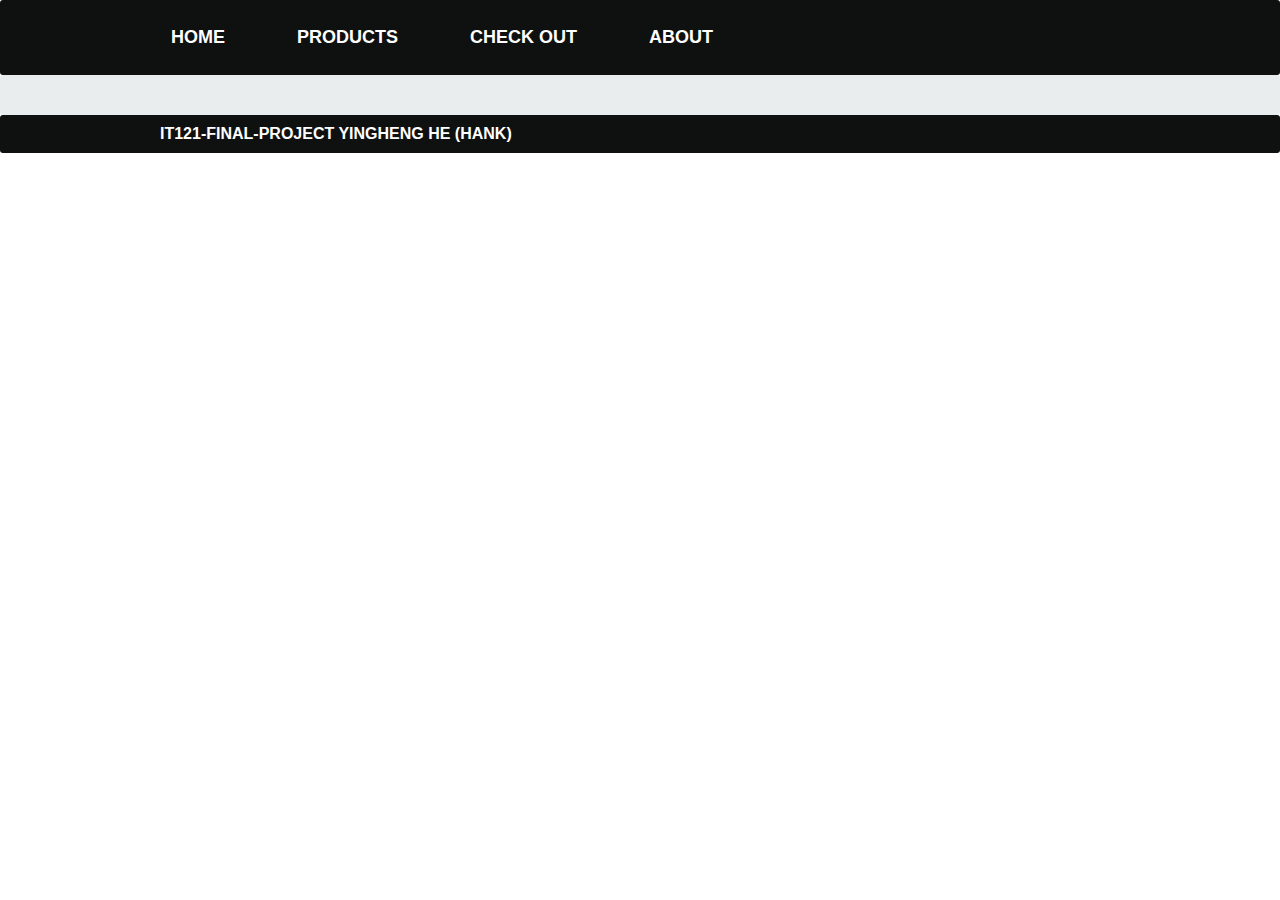
==== about.html @ e7e496aa "index" ====
<!DOCTYPE html>
<html lang="en">
  <head>
    <meta charset="UTF-8" />
    <meta http-equiv="X-UA-Compatible" content="IE=edge" />
    <meta name="viewport" content="width=device-width, initial-scale=1.0" />
    <title>HOME</title>
    <link rel="stylesheet" href="./css/base.css" />
    <link rel="stylesheet" href="./css/index.css" />
    <script src="./js/jquery-3.6.0.min.js"></script>
    <script src="./js/index.js"></script>
  </head>
  <body>
    <header>
      <div class="wrapper">
        <ul>
          <li><a href="./index.html">HOME</a></li>
          <li><a href="./products.html">PRODUCTS</a></li>
          <li><a href="./checkout.html">CHECK OUT</a></li>
          <li><a href="./about.html">ABOUT</a></li>
        </ul>
      </div>
    </header>
    <main id="index"></main>
    <footer>
      <div class="wrapper">
        <span> IT121-FINAL-PROJECT YINGHENG HE (HANK) </span>
      </div>
    </footer>
  </body>
</html>
---- css/base.css ----
* {
  padding: 0px;
  margin: 0px;
  box-sizing: border-box;
  border-radius: 3px;
  font-family: Arial, Helvetica, sans-serif;
}

li {
  list-style: none;
}

a {
  text-decoration: none;
}

header div.wrapper ul::after {
  clear: both;
  content: " ";
  display: block;
  height: 0px;
  width: 0px;
}

header {
  height: 75px;
  background: #0f1111;
}
header div.wrapper {
  width: 1060px;
  margin: 0px auto;
  height: 100%;
}
header div.wrapper ul {
  height: 100%;
}
header div.wrapper ul li {
  float: left;
  height: inherit;
  line-height: 75px;
  margin-left: 50px;
}
header div.wrapper ul li a {
  padding: 5px 10px;
  color: white;
  font-size: 18px;
  font-weight: bolder;
  border: 1px solid #0f1111;
}
header div.wrapper ul li a:hover {
  border: 1px solid white;
}

footer {
  background: #0f1111;
}
footer div.wrapper {
  width: 1060px;
  margin: 0px auto;
  padding: 10px 0px;
  color: white;
  font-weight: bolder;
}
footer div.wrapper span {
  margin-left: 50px;
}

/*# sourceMappingURL=base.css.map */
---- css/index.css ----
main#index {
  background: #eaeded;
  padding: 20px;
}
main#index img {
  cursor: pointer;
  transition: transform 0.8s;
}
main#index img:hover {
  transform: scale(1.1);
}
main#index div.wrapper {
  width: 1400px;
  margin: 0px auto;
  padding: 20px;
}
main#index div.wrapper div#line-1 {
  height: 450px;
  display: flex;
  flex-direction: row;
  gap: 25px;
}
main#index div.wrapper div#line-1 div#line-1-1 {
  flex-grow: 2;
  flex-basis: 720px;
  overflow: hidden;
}
main#index div.wrapper div#line-1 div#line-1-1 img {
  width: 100%;
  object-fit: contain;
}
main#index div.wrapper div#line-1 div#line-1-2 {
  background: white;
  padding: 20px;
  flex-grow: 1;
  flex-basis: 350px;
}
main#index div.wrapper div#line-1 div#line-1-2 p {
  font-size: 21px;
  font-weight: 700;
  margin-top: 20px;
}
main#index div.wrapper div#line-1 div#line-1-2 img {
  width: 140px;
  height: 140px;
  object-fit: contain;
}
main#index div.wrapper div#line-1 div#line-1-2 img:last-child {
  float: right;
}
main#index div.wrapper div#line-1 div#line-1-3 {
  background: white;
  padding: 20px;
  flex-grow: 1;
  flex-basis: 350px;
}
main#index div.wrapper div#line-1 div#line-1-3 p {
  font-size: 21px;
  font-weight: 700;
  margin-top: 20px;
}
main#index div.wrapper div#line-1 div#line-1-3 img {
  width: 100%;
  object-fit: contain;
  height: 350px;
}
main#index div.wrapper div#line-2 {
  position: relative;
  margin-top: 20px;
}
main#index div.wrapper div#line-2 p.line-2-title {
  background: white;
  padding: 20px;
  font-size: 20px;
  color: #5ca3de;
  font-weight: 700;
}
main#index div.wrapper div#line-2 div#img-wrapper {
  background: white;
  overflow-x: scroll;
  padding: 20px;
  display: flex;
  flex-direction: row;
  gap: 20px;
}
main#index div.wrapper div#line-2 div#img-wrapper img {
  padding: 10px;
  height: 200px;
  width: 240px;
  flex-basis: 240px;
  flex-shrink: 0;
  flex-grow: 0;
  object-fit: contain;
  display: block;
}
main#index div.wrapper div#line-2 div.arrow {
  display: none;
  cursor: pointer;
  position: absolute;
  height: 160px;
  width: 60px;
  background: rgba(0, 0, 0, 0.5);
  top: 95px;
}
main#index div.wrapper div#line-2 div.arrow:hover {
  background: rgba(0, 0, 0, 0.8);
}
main#index div.wrapper div#line-2 div.arrow span {
  border-left: 3px solid white;
  border-top: 3px solid white;
  display: block;
  width: 20px;
  height: 20px;
  margin: 0px auto;
  margin-top: 65px;
}
main#index div.wrapper div#line-2 div#arrow-left {
  left: 5px;
}
main#index div.wrapper div#line-2 div#arrow-left span {
  transform: rotate(-45deg);
}
main#index div.wrapper div#line-2 div#arrow-right {
  right: 5px;
}
main#index div.wrapper div#line-2 div#arrow-right span {
  transform: rotate(135deg);
}
main#index div.wrapper div#line-2:hover div.arrow {
  display: block;
}

/*# sourceMappingURL=index.css.map */
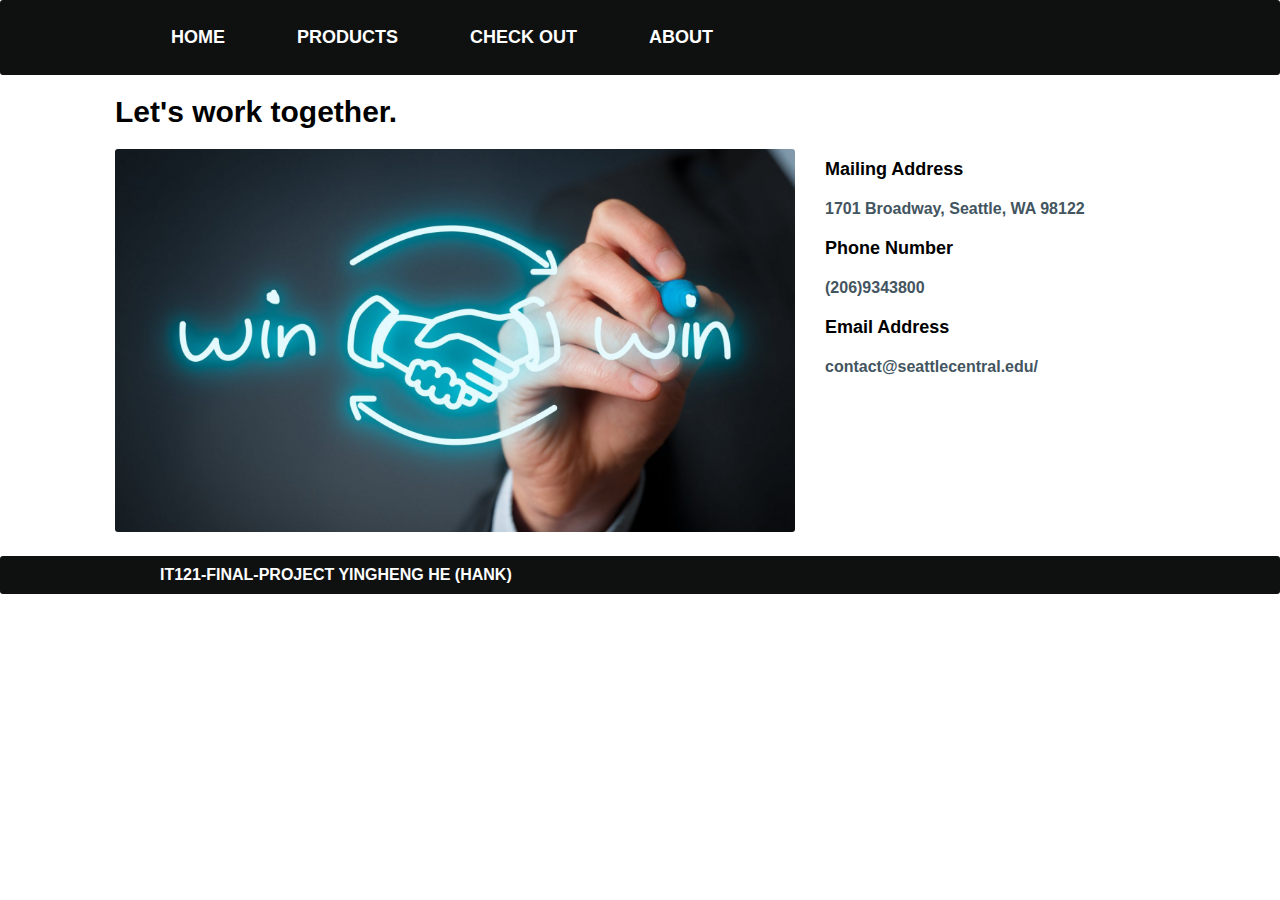
==== commit f12a62cb: "about" ====
--- a/about.html
+++ b/about.html
@@ -4,11 +4,9 @@
     <meta charset="UTF-8" />
     <meta http-equiv="X-UA-Compatible" content="IE=edge" />
     <meta name="viewport" content="width=device-width, initial-scale=1.0" />
-    <title>HOME</title>
+    <title>ABOUT</title>
     <link rel="stylesheet" href="./css/base.css" />
-    <link rel="stylesheet" href="./css/index.css" />
-    <script src="./js/jquery-3.6.0.min.js"></script>
-    <script src="./js/index.js"></script>
+    <link rel="stylesheet" href="./css/about.css" />
   </head>
   <body>
     <header>
@@ -21,7 +19,22 @@
         </ul>
       </div>
     </header>
-    <main id="index"></main>
+    <main id="about">
+      <p>Let's work together.</p>
+      <div id="wrapper">
+        <div id="div-image">
+          <img src="./images/worktogether.jpg" alt="" />
+        </div>
+        <div id="div-info">
+          <p class="label">Mailing Address</p>
+          <p class="content">1701 Broadway, Seattle, WA 98122</p>
+          <p class="label">Phone Number</p>
+          <p class="content">(206)9343800</p>
+          <p class="label">Email Address</p>
+          <p class="content">contact@seattlecentral.edu/</p>
+        </div>
+      </div>
+    </main>
     <footer>
       <div class="wrapper">
         <span> IT121-FINAL-PROJECT YINGHENG HE (HANK) </span>
--- a/css/about.css
+++ b/css/about.css
@@ -0,0 +1,38 @@
+main#about > p {
+  padding: 20px 0px 0px 0px;
+  width: 1050px;
+  margin: 0px auto;
+  font-size: 30px;
+  font-weight: 700;
+}
+main#about div#wrapper {
+  padding: 20px 0px;
+  width: 1050px;
+  margin: 0px auto;
+  display: flex;
+  flex-direction: row;
+  gap: 20px;
+}
+main#about div#wrapper div#div-image {
+  flex: 680px;
+  flex-shrink: 0;
+  flex-grow: 0;
+}
+main#about div#wrapper div#div-image img {
+  width: 100%;
+}
+main#about div#wrapper div#div-info {
+  flex-grow: 1;
+}
+main#about div#wrapper div#div-info p {
+  padding: 10px;
+  font-weight: 700;
+}
+main#about div#wrapper div#div-info p.label {
+  font-size: 18px;
+}
+main#about div#wrapper div#div-info p.content {
+  color: #435560;
+}
+
+/*# sourceMappingURL=about.css.map */
